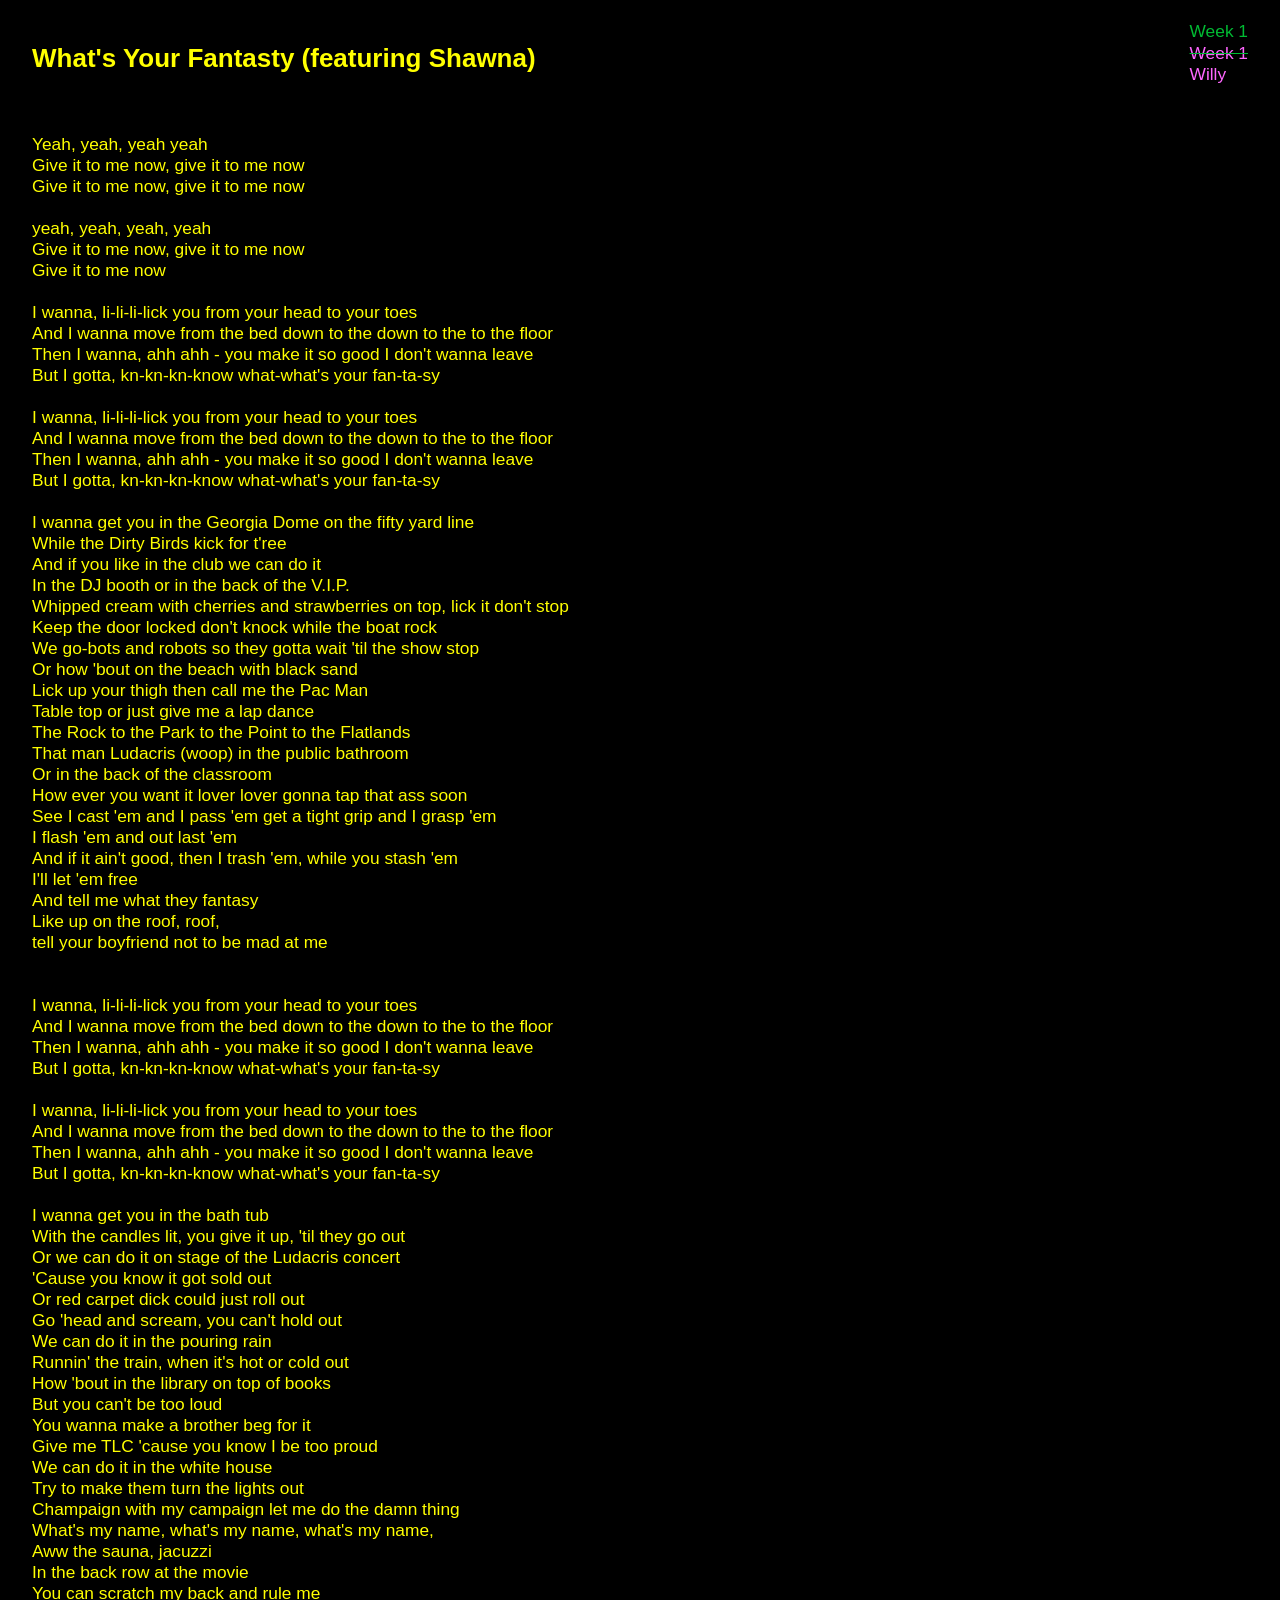
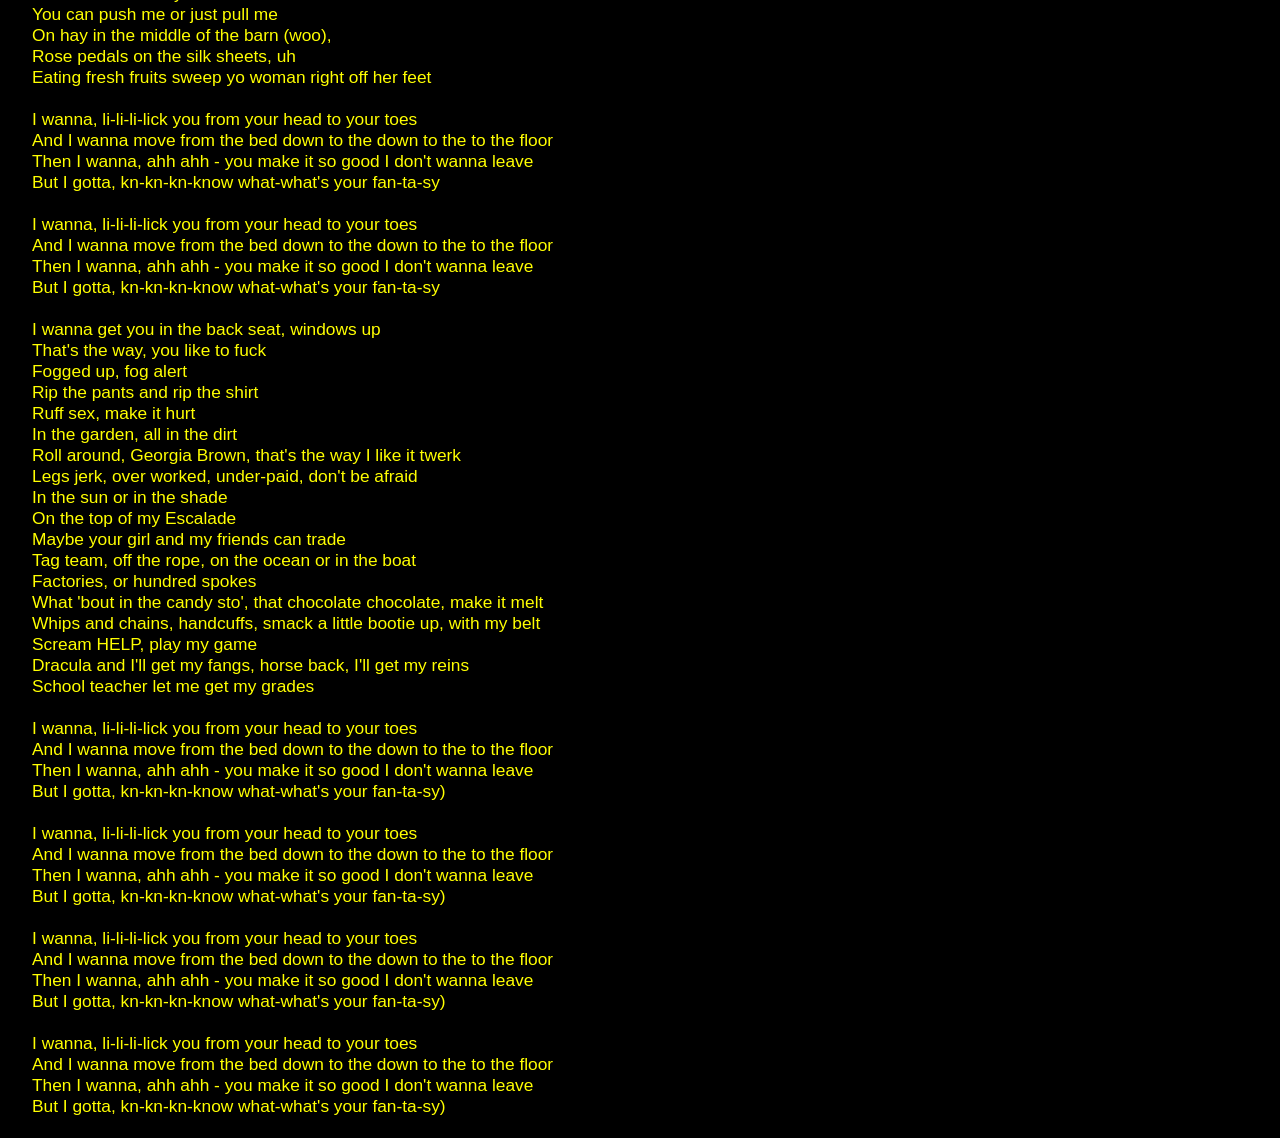
==== Experimentation/index.html @ 8bf649e8 "second push" ====
<!DOCTYPE html>
<html lang="en">
  <head>
    <style type=" text/css" class="experimentation/index.css"></style>
    <title>William Serafim</title>
  </head>
  <body>
    <style type="text/css" class="idfk">
     Body {
        background-color: #000;
        text-align: left;
        color: yellow;
        margin: 0 24pt 0 24pt;
        font-family: Arial, sans-serif;
        font-size: 13pt;
     }
    div {
        height: 16pt;
    }
    a {
    color: #ff66ff;
    text-decoration: none;
    }
    </style>

</head>
<body> 
    <div style="float:right; color:#0b3; height:60pt">
    <div></div>
    <div>Week 1</div>
      <div>
        <del><a href="http://nickm.com">Week 1</a>
        </del>
        <br>
        <a href="http://nickm.com">Willy</a>
      </div>
    </div>
    <div id="content" class="narrowcolumn"></div>
      <div class="post">
        <h2>What's Your Fantasty (featuring Shawna)</h2>
        <div></div>
        <div class="entry">
            <p>
            Yeah, yeah, yeah yeah
            <br>
            Give it to me now, give it to me now
            <br>
            Give it to me now, give it to me now
            <br>
            <br>
            yeah, yeah, yeah, yeah
            <br>
            Give it to me now, give it to me now
            <br>
            Give it to me now
            <br>
            <br>
            I wanna, li-li-li-lick you from your head to your toes
            <br>
            And I wanna move from the bed down to the down to the to the floor
            <br>
            Then I wanna, ahh ahh - you make it so good I don't wanna leave
            <br>
            But I gotta, kn-kn-kn-know what-what's your fan-ta-sy
            <br>
            <br>
            I wanna, li-li-li-lick you from your head to your toes
            <br>
            And I wanna move from the bed down to the down to the to the floor
            <br>
            Then I wanna, ahh ahh - you make it so good I don't wanna leave
            <br>
            But I gotta, kn-kn-kn-know what-what's your fan-ta-sy
            <br>
            <br>
            I wanna get you in the Georgia Dome on the fifty yard line
            <br>
            While the Dirty Birds kick for t'ree
            <br>
            And if you like in the club we can do it
            <br>
            In the DJ booth or in the back of the V.I.P.
            <br>
            Whipped cream with cherries and strawberries on top, lick it don't stop
            <br>
            Keep the door locked don't knock while the boat rock
            <br>
            We go-bots and robots so they gotta wait 'til the show stop
            <br>
            Or how 'bout on the beach with black sand
            <br>
            Lick up your thigh then call me the Pac Man
            <br>
            Table top or just give me a lap dance
            <br>
            The Rock to the Park to the Point to the Flatlands
            <br>
            That man Ludacris (woop) in the public bathroom
            <br>
            Or in the back of the classroom
            <br>
            How ever you want it lover lover gonna tap that ass soon
            <br>
            See I cast 'em and I pass 'em get a tight grip and I grasp 'em
            <br>
            I flash 'em and out last 'em
            <br>
            And if it ain't good, then I trash 'em, while you stash 'em
            <br>
            I'll let 'em free
            <br>
            And tell me what they fantasy
            <br>
            Like up on the roof, roof, 
            <br>
            tell your boyfriend not to be mad at me
            <br>
            <br>
            <br>
            I wanna, li-li-li-lick you from your head to your toes
            <br>
            And I wanna move from the bed down to the down to the to the floor
            <br>
            Then I wanna, ahh ahh - you make it so good I don't wanna leave
            <br>
            But I gotta, kn-kn-kn-know what-what's your fan-ta-sy
            <br>
            <br>
            I wanna, li-li-li-lick you from your head to your toes
            <br>
            And I wanna move from the bed down to the down to the to the floor
            <br>
            Then I wanna, ahh ahh - you make it so good I don't wanna leave
            <br>
            But I gotta, kn-kn-kn-know what-what's your fan-ta-sy
            <br>
            <br>
            I wanna get you in the bath tub
            <br>
            With the candles lit, you give it up, 'til they go out
            <br>
            Or we can do it on stage of the Ludacris concert
            <br>
            'Cause you know it got sold out
            <br>
            Or red carpet dick could just roll out
            <br>
            Go 'head and scream, you can't hold out
            <br>
            We can do it in the pouring rain
            <br>
            Runnin' the train, when it's hot or cold out
            <br>
            How 'bout in the library on top of books
            <br>
            But you can't be too loud
            <br>
            You wanna make a brother beg for it
            <br>
            Give me TLC 'cause you know I be too proud
            <br>
            We can do it in the white house
            <br>
            Try to make them turn the lights out
            <br>
            Champaign with my campaign let me do the damn thing
            <br>
            What's my name, what's my name, what's my name,
            <br>
            Aww the sauna, jacuzzi
            <br>
            In the back row at the movie
            <br>
            You can scratch my back and rule me
            <br>
            You can push me or just pull me
            <br>
            On hay in the middle of the barn (woo),
            <br>
            Rose pedals on the silk sheets, uh
            <br>
            Eating fresh fruits sweep yo woman right off her feet
            <br>
            <br>
            I wanna, li-li-li-lick you from your head to your toes
            <br>
            And I wanna move from the bed down to the down to the to the floor
            <br>
            Then I wanna, ahh ahh - you make it so good I don't wanna leave
            <br>
            But I gotta, kn-kn-kn-know what-what's your fan-ta-sy
            <br>
            <br>
            I wanna, li-li-li-lick you from your head to your toes
            <br>
            And I wanna move from the bed down to the down to the to the floor
            <br>
            Then I wanna, ahh ahh - you make it so good I don't wanna leave
            <br>
            But I gotta, kn-kn-kn-know what-what's your fan-ta-sy
            <br>
            <br>
            I wanna get you in the back seat, windows up
            <br>
            That's the way, you like to fuck
            <br>
            Fogged up, fog alert
            <br>
            Rip the pants and rip the shirt
            <br>
            Ruff sex, make it hurt
            <br>
            In the garden, all in the dirt
            <br>
            Roll around, Georgia Brown, that's the way I like it twerk
            <br>
            Legs jerk, over worked, under-paid, don't be afraid
            <br>
            In the sun or in the shade
            <br>
            On the top of my Escalade
            <br>
            Maybe your girl and my friends can trade
            <br>
            Tag team, off the rope, on the ocean or in the boat
            <br>
            Factories, or hundred spokes
            <br>
            What 'bout in the candy sto', that chocolate chocolate, make it melt
            <br>
            Whips and chains, handcuffs, smack a little bootie up, with my belt
            <br>
            Scream HELP, play my game
            <br>
            Dracula and I'll get my fangs, horse back, I'll get my reins
            <br>
            School teacher let me get my grades
            <br>
            <br>
            I wanna, li-li-li-lick you from your head to your toes
            <br>
            And I wanna move from the bed down to the down to the to the floor
            <br>
            Then I wanna, ahh ahh - you make it so good I don't wanna leave
            <br>
            But I gotta, kn-kn-kn-know what-what's your fan-ta-sy)
            <br>
            <br>
            I wanna, li-li-li-lick you from your head to your toes
            <br>
            And I wanna move from the bed down to the down to the to the floor
            <br>
            Then I wanna, ahh ahh - you make it so good I don't wanna leave
            <br>
            But I gotta, kn-kn-kn-know what-what's your fan-ta-sy)
            <br>
            <br>
            I wanna, li-li-li-lick you from your head to your toes
            <br>
            And I wanna move from the bed down to the down to the to the floor
            <br>
            Then I wanna, ahh ahh - you make it so good I don't wanna leave
            <br>
            But I gotta, kn-kn-kn-know what-what's your fan-ta-sy)
            <br>
            <br>
            I wanna, li-li-li-lick you from your head to your toes
            <br>
            And I wanna move from the bed down to the down to the to the floor
            <br>
            Then I wanna, ahh ahh - you make it so good I don't wanna leave
            <br>
            But I gotta, kn-kn-kn-know what-what's your fan-ta-sy)
            <br>
            <br>
            
        </div>
    </div>
  </body>
</html>
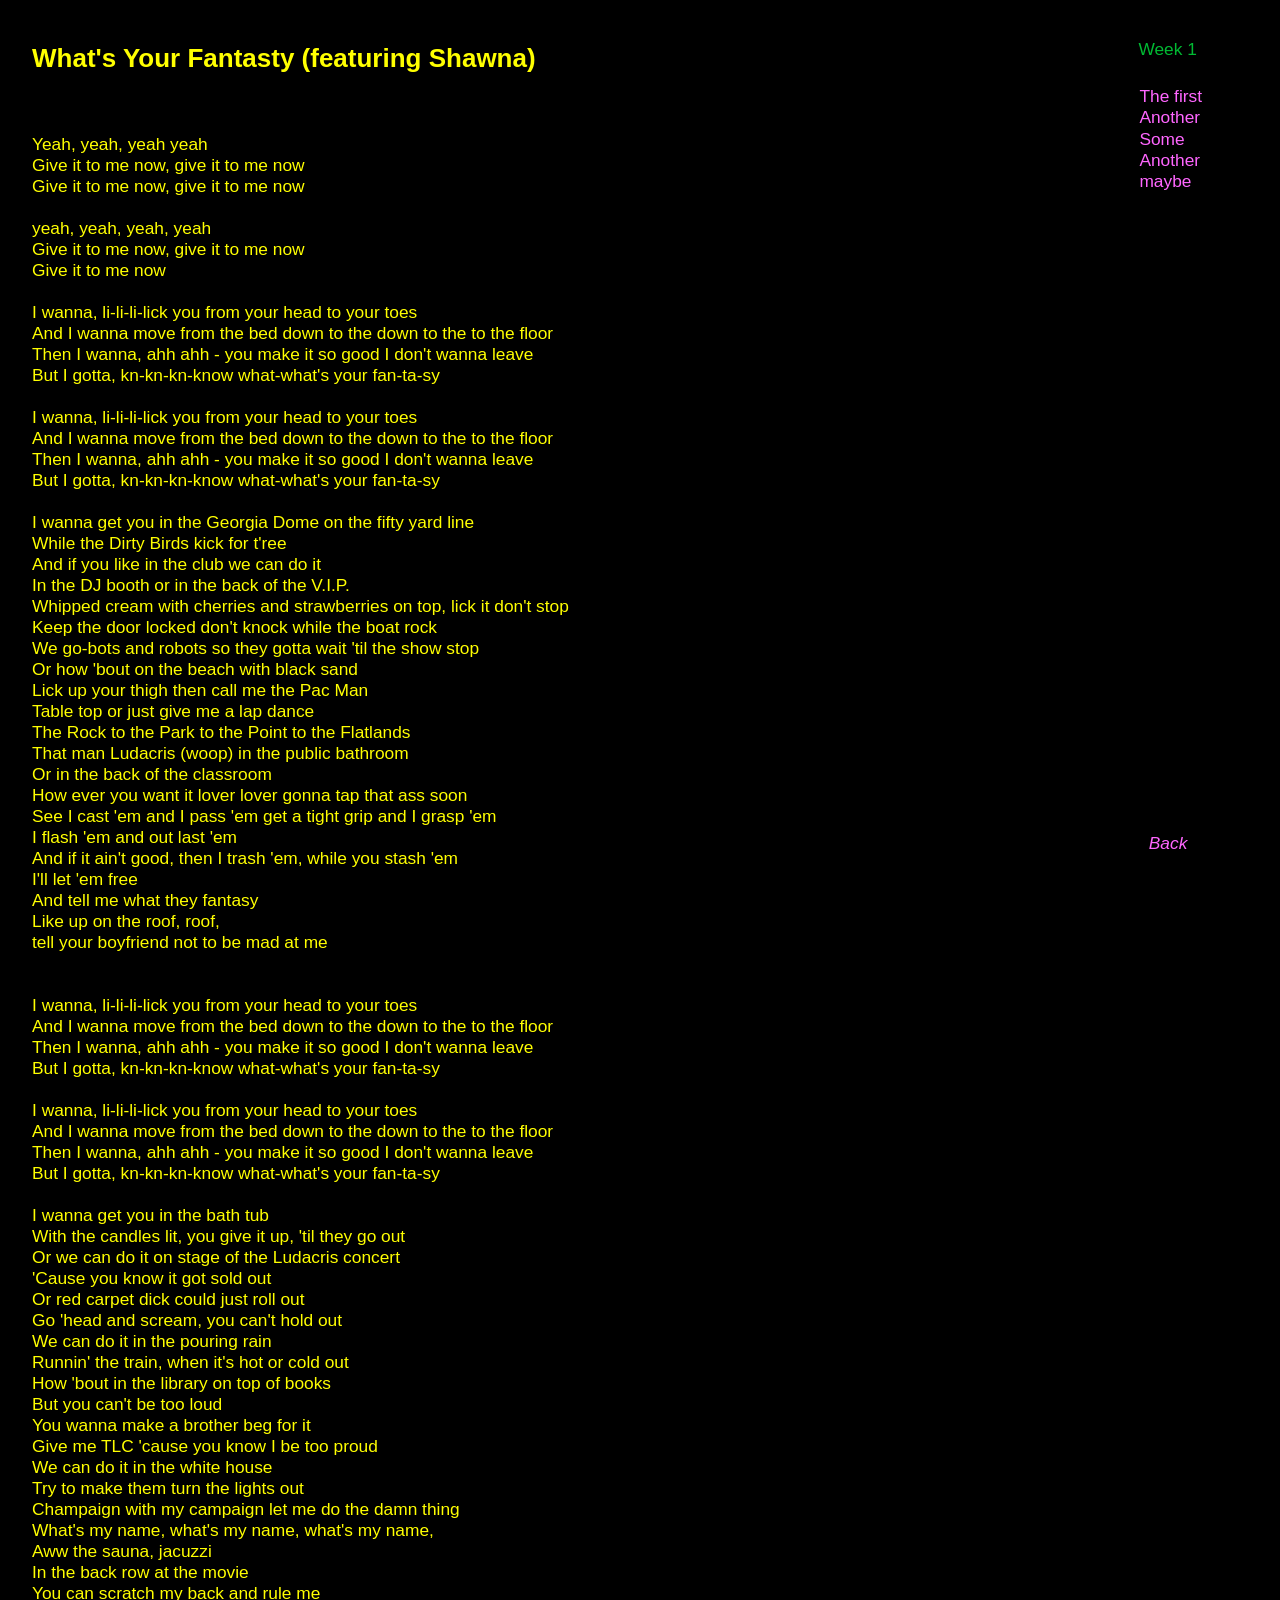
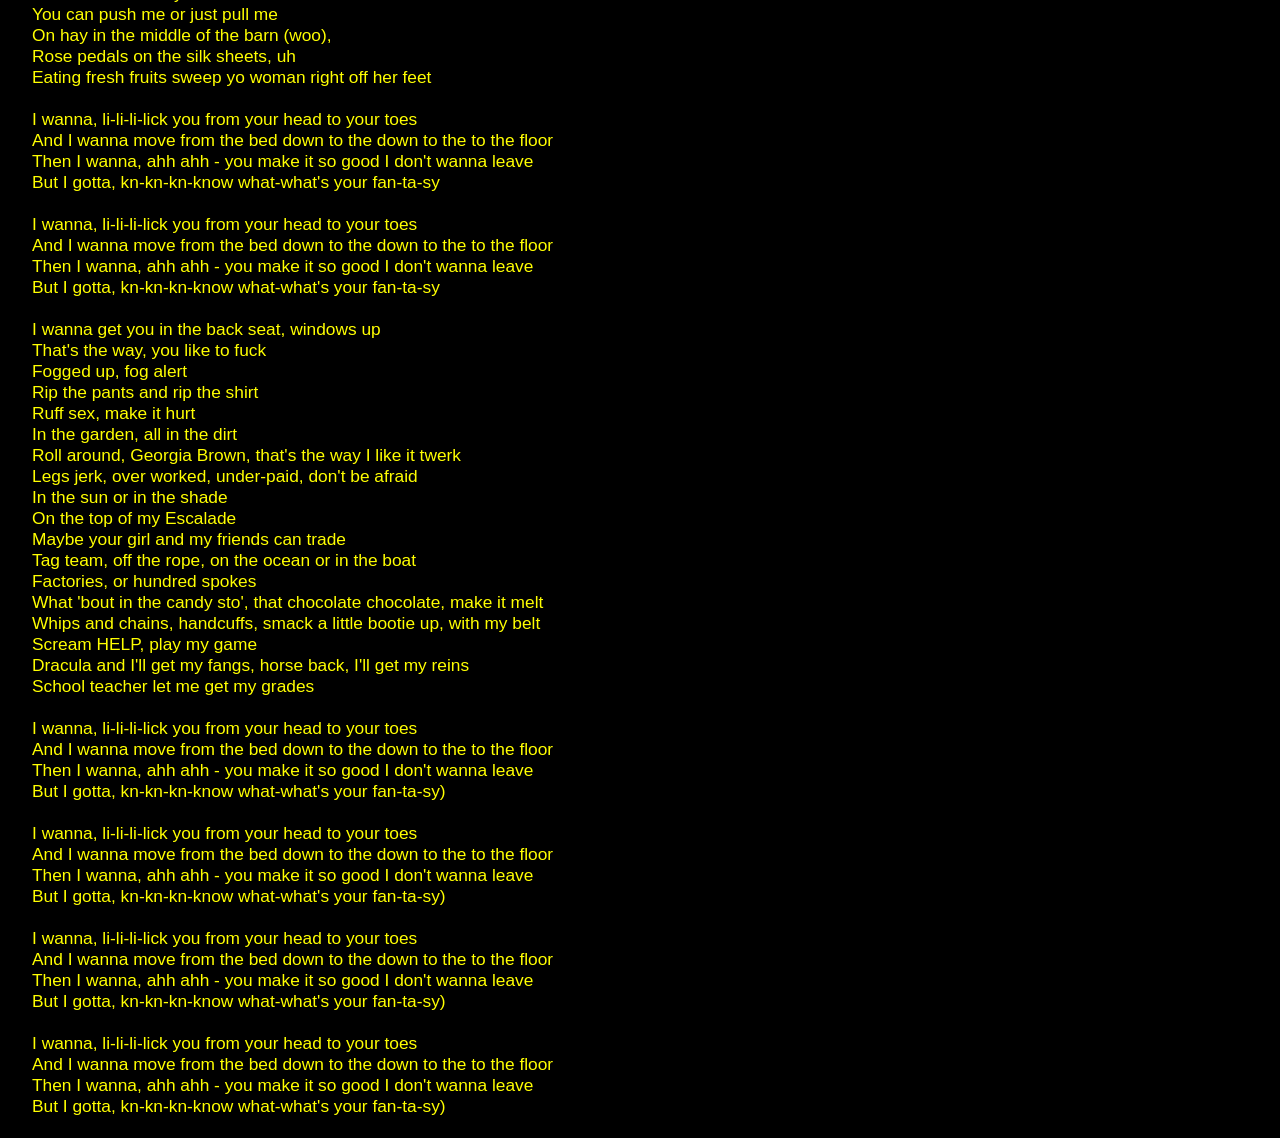
==== commit efce00ec: "3rd push" ====
--- a/Experimentation/index.html
+++ b/Experimentation/index.html
@@ -5,276 +5,302 @@
     <title>William Serafim</title>
   </head>
   <body>
-    <style type="text/css" class="idfk">
-     Body {
+    <style type="text/css" class="PENIS">
+      Body {
         background-color: #000;
         text-align: left;
         color: yellow;
         margin: 0 24pt 0 24pt;
         font-family: Arial, sans-serif;
         font-size: 13pt;
-     }
-    div {
+      }
+      div {
         height: 16pt;
-    }
-    a {
-    color: #ff66ff;
-    text-decoration: none;
-    }
+      }
+      a {
+        color: #ff66ff;
+        text-align: right;
+        margin: 0 24pt 0 24pt;
+        text-decoration: none;
+      }
+      b {
+        background-color: #000;
+        text-align: right;
+        color: yellow;
+        margin: 0 24pt 0 24pt;
+        font-family: Arial, sans-serif;
+        font-size: 13pt;
+      }
     </style>
 
-</head>
-<body> 
-    <div style="float:right; color:#0b3; height:60pt">
-    <div></div>
-    <div>Week 1</div>
-      <div>
-        <del><a href="http://nickm.com">Week 1</a>
-        </del>
-        <br>
-        <a href="http://nickm.com">Willy</a>
+  
+    <div style="position: fixed; top: 1em; right: 4.8em; color: #0b3; height: 60pt; text-align: left;">
+      <div></div>
+        <div>Week 1</div>
+        </div>
+          <div style="position: fixed; top: 2.5em; right: 4.5em; color: #ff66ff; height: 60pt; text-align: left;">
+      <div></div>
+      <div></div>
+      <div>The first </div>
+      <div>Another </div>
+      <div>Some </div>
+      <div>Another </div>
+      <div>maybe  </div>
+        </div> 
+
+<div style="position: fixed; bottom: .5em; right: 3.5em; height: 60pt; text-align: right;">
+  <div></div>
+    <a href="https://5318oo8.github.io/InteractiveMedia/"><em>Back</em></a>
+    <div>
+    </div>
+  </div> 
+
+
+
+    
+
+<div style="top: 0em; left: 0em; height: 60pt">
+    <div id="content" class="narrowcolumn"></div>
+    <div class="post">
+      <h2>What's Your Fantasty (featuring Shawna)</h2>
+      <div></div>
+      <div class="entry">
+        <p>
+          Yeah, yeah, yeah yeah
+          <br />
+          Give it to me now, give it to me now
+          <br />
+          Give it to me now, give it to me now
+          <br />
+          <br />
+          yeah, yeah, yeah, yeah
+          <br />
+          Give it to me now, give it to me now
+          <br />
+          Give it to me now
+          <br />
+          <br />
+          I wanna, li-li-li-lick you from your head to your toes
+          <br />
+          And I wanna move from the bed down to the down to the to the floor
+          <br />
+          Then I wanna, ahh ahh - you make it so good I don't wanna leave
+          <br />
+          But I gotta, kn-kn-kn-know what-what's your fan-ta-sy
+          <br />
+          <br />
+          I wanna, li-li-li-lick you from your head to your toes
+          <br />
+          And I wanna move from the bed down to the down to the to the floor
+          <br />
+          Then I wanna, ahh ahh - you make it so good I don't wanna leave
+          <br />
+          But I gotta, kn-kn-kn-know what-what's your fan-ta-sy
+          <br />
+          <br />
+          I wanna get you in the Georgia Dome on the fifty yard line
+          <br />
+          While the Dirty Birds kick for t'ree
+          <br />
+          And if you like in the club we can do it
+          <br />
+          In the DJ booth or in the back of the V.I.P.
+          <br />
+          Whipped cream with cherries and strawberries on top, lick it don't
+          stop
+          <br />
+          Keep the door locked don't knock while the boat rock
+          <br />
+          We go-bots and robots so they gotta wait 'til the show stop
+          <br />
+          Or how 'bout on the beach with black sand
+          <br />
+          Lick up your thigh then call me the Pac Man
+          <br />
+          Table top or just give me a lap dance
+          <br />
+          The Rock to the Park to the Point to the Flatlands
+          <br />
+          That man Ludacris (woop) in the public bathroom
+          <br />
+          Or in the back of the classroom
+          <br />
+          How ever you want it lover lover gonna tap that ass soon
+          <br />
+          See I cast 'em and I pass 'em get a tight grip and I grasp 'em
+          <br />
+          I flash 'em and out last 'em
+          <br />
+          And if it ain't good, then I trash 'em, while you stash 'em
+          <br />
+          I'll let 'em free
+          <br />
+          And tell me what they fantasy
+          <br />
+          Like up on the roof, roof,
+          <br />
+          tell your boyfriend not to be mad at me
+          <br />
+          <br />
+          <br />
+          I wanna, li-li-li-lick you from your head to your toes
+          <br />
+          And I wanna move from the bed down to the down to the to the floor
+          <br />
+          Then I wanna, ahh ahh - you make it so good I don't wanna leave
+          <br />
+          But I gotta, kn-kn-kn-know what-what's your fan-ta-sy
+          <br />
+          <br />
+          I wanna, li-li-li-lick you from your head to your toes
+          <br />
+          And I wanna move from the bed down to the down to the to the floor
+          <br />
+          Then I wanna, ahh ahh - you make it so good I don't wanna leave
+          <br />
+          But I gotta, kn-kn-kn-know what-what's your fan-ta-sy
+          <br />
+          <br />
+          I wanna get you in the bath tub
+          <br />
+          With the candles lit, you give it up, 'til they go out
+          <br />
+          Or we can do it on stage of the Ludacris concert
+          <br />
+          'Cause you know it got sold out
+          <br />
+          Or red carpet dick could just roll out
+          <br />
+          Go 'head and scream, you can't hold out
+          <br />
+          We can do it in the pouring rain
+          <br />
+          Runnin' the train, when it's hot or cold out
+          <br />
+          How 'bout in the library on top of books
+          <br />
+          But you can't be too loud
+          <br />
+          You wanna make a brother beg for it
+          <br />
+          Give me TLC 'cause you know I be too proud
+          <br />
+          We can do it in the white house
+          <br />
+          Try to make them turn the lights out
+          <br />
+          Champaign with my campaign let me do the damn thing
+          <br />
+          What's my name, what's my name, what's my name,
+          <br />
+          Aww the sauna, jacuzzi
+          <br />
+          In the back row at the movie
+          <br />
+          You can scratch my back and rule me
+          <br />
+          You can push me or just pull me
+          <br />
+          On hay in the middle of the barn (woo),
+          <br />
+          Rose pedals on the silk sheets, uh
+          <br />
+          Eating fresh fruits sweep yo woman right off her feet
+          <br />
+          <br />
+          I wanna, li-li-li-lick you from your head to your toes
+          <br />
+          And I wanna move from the bed down to the down to the to the floor
+          <br />
+          Then I wanna, ahh ahh - you make it so good I don't wanna leave
+          <br />
+          But I gotta, kn-kn-kn-know what-what's your fan-ta-sy
+          <br />
+          <br />
+          I wanna, li-li-li-lick you from your head to your toes
+          <br />
+          And I wanna move from the bed down to the down to the to the floor
+          <br />
+          Then I wanna, ahh ahh - you make it so good I don't wanna leave
+          <br />
+          But I gotta, kn-kn-kn-know what-what's your fan-ta-sy
+          <br />
+          <br />
+          I wanna get you in the back seat, windows up
+          <br />
+          That's the way, you like to fuck
+          <br />
+          Fogged up, fog alert
+          <br />
+          Rip the pants and rip the shirt
+          <br />
+          Ruff sex, make it hurt
+          <br />
+          In the garden, all in the dirt
+          <br />
+          Roll around, Georgia Brown, that's the way I like it twerk
+          <br />
+          Legs jerk, over worked, under-paid, don't be afraid
+          <br />
+          In the sun or in the shade
+          <br />
+          On the top of my Escalade
+          <br />
+          Maybe your girl and my friends can trade
+          <br />
+          Tag team, off the rope, on the ocean or in the boat
+          <br />
+          Factories, or hundred spokes
+          <br />
+          What 'bout in the candy sto', that chocolate chocolate, make it melt
+          <br />
+          Whips and chains, handcuffs, smack a little bootie up, with my belt
+          <br />
+          Scream HELP, play my game
+          <br />
+          Dracula and I'll get my fangs, horse back, I'll get my reins
+          <br />
+          School teacher let me get my grades
+          <br />
+          <br />
+          I wanna, li-li-li-lick you from your head to your toes
+          <br />
+          And I wanna move from the bed down to the down to the to the floor
+          <br />
+          Then I wanna, ahh ahh - you make it so good I don't wanna leave
+          <br />
+          But I gotta, kn-kn-kn-know what-what's your fan-ta-sy)
+          <br />
+          <br />
+          I wanna, li-li-li-lick you from your head to your toes
+          <br />
+          And I wanna move from the bed down to the down to the to the floor
+          <br />
+          Then I wanna, ahh ahh - you make it so good I don't wanna leave
+          <br />
+          But I gotta, kn-kn-kn-know what-what's your fan-ta-sy)
+          <br />
+          <br />
+          I wanna, li-li-li-lick you from your head to your toes
+          <br />
+          And I wanna move from the bed down to the down to the to the floor
+          <br />
+          Then I wanna, ahh ahh - you make it so good I don't wanna leave
+          <br />
+          But I gotta, kn-kn-kn-know what-what's your fan-ta-sy)
+          <br />
+          <br />
+          I wanna, li-li-li-lick you from your head to your toes
+          <br />
+          And I wanna move from the bed down to the down to the to the floor
+          <br />
+          Then I wanna, ahh ahh - you make it so good I don't wanna leave
+          <br />
+          But I gotta, kn-kn-kn-know what-what's your fan-ta-sy)
+          <br />
+          <br />
+        </p>
       </div>
-    </div>
-    <div id="content" class="narrowcolumn"></div>
-      <div class="post">
-        <h2>What's Your Fantasty (featuring Shawna)</h2>
-        <div></div>
-        <div class="entry">
-            <p>
-            Yeah, yeah, yeah yeah
-            <br>
-            Give it to me now, give it to me now
-            <br>
-            Give it to me now, give it to me now
-            <br>
-            <br>
-            yeah, yeah, yeah, yeah
-            <br>
-            Give it to me now, give it to me now
-            <br>
-            Give it to me now
-            <br>
-            <br>
-            I wanna, li-li-li-lick you from your head to your toes
-            <br>
-            And I wanna move from the bed down to the down to the to the floor
-            <br>
-            Then I wanna, ahh ahh - you make it so good I don't wanna leave
-            <br>
-            But I gotta, kn-kn-kn-know what-what's your fan-ta-sy
-            <br>
-            <br>
-            I wanna, li-li-li-lick you from your head to your toes
-            <br>
-            And I wanna move from the bed down to the down to the to the floor
-            <br>
-            Then I wanna, ahh ahh - you make it so good I don't wanna leave
-            <br>
-            But I gotta, kn-kn-kn-know what-what's your fan-ta-sy
-            <br>
-            <br>
-            I wanna get you in the Georgia Dome on the fifty yard line
-            <br>
-            While the Dirty Birds kick for t'ree
-            <br>
-            And if you like in the club we can do it
-            <br>
-            In the DJ booth or in the back of the V.I.P.
-            <br>
-            Whipped cream with cherries and strawberries on top, lick it don't stop
-            <br>
-            Keep the door locked don't knock while the boat rock
-            <br>
-            We go-bots and robots so they gotta wait 'til the show stop
-            <br>
-            Or how 'bout on the beach with black sand
-            <br>
-            Lick up your thigh then call me the Pac Man
-            <br>
-            Table top or just give me a lap dance
-            <br>
-            The Rock to the Park to the Point to the Flatlands
-            <br>
-            That man Ludacris (woop) in the public bathroom
-            <br>
-            Or in the back of the classroom
-            <br>
-            How ever you want it lover lover gonna tap that ass soon
-            <br>
-            See I cast 'em and I pass 'em get a tight grip and I grasp 'em
-            <br>
-            I flash 'em and out last 'em
-            <br>
-            And if it ain't good, then I trash 'em, while you stash 'em
-            <br>
-            I'll let 'em free
-            <br>
-            And tell me what they fantasy
-            <br>
-            Like up on the roof, roof, 
-            <br>
-            tell your boyfriend not to be mad at me
-            <br>
-            <br>
-            <br>
-            I wanna, li-li-li-lick you from your head to your toes
-            <br>
-            And I wanna move from the bed down to the down to the to the floor
-            <br>
-            Then I wanna, ahh ahh - you make it so good I don't wanna leave
-            <br>
-            But I gotta, kn-kn-kn-know what-what's your fan-ta-sy
-            <br>
-            <br>
-            I wanna, li-li-li-lick you from your head to your toes
-            <br>
-            And I wanna move from the bed down to the down to the to the floor
-            <br>
-            Then I wanna, ahh ahh - you make it so good I don't wanna leave
-            <br>
-            But I gotta, kn-kn-kn-know what-what's your fan-ta-sy
-            <br>
-            <br>
-            I wanna get you in the bath tub
-            <br>
-            With the candles lit, you give it up, 'til they go out
-            <br>
-            Or we can do it on stage of the Ludacris concert
-            <br>
-            'Cause you know it got sold out
-            <br>
-            Or red carpet dick could just roll out
-            <br>
-            Go 'head and scream, you can't hold out
-            <br>
-            We can do it in the pouring rain
-            <br>
-            Runnin' the train, when it's hot or cold out
-            <br>
-            How 'bout in the library on top of books
-            <br>
-            But you can't be too loud
-            <br>
-            You wanna make a brother beg for it
-            <br>
-            Give me TLC 'cause you know I be too proud
-            <br>
-            We can do it in the white house
-            <br>
-            Try to make them turn the lights out
-            <br>
-            Champaign with my campaign let me do the damn thing
-            <br>
-            What's my name, what's my name, what's my name,
-            <br>
-            Aww the sauna, jacuzzi
-            <br>
-            In the back row at the movie
-            <br>
-            You can scratch my back and rule me
-            <br>
-            You can push me or just pull me
-            <br>
-            On hay in the middle of the barn (woo),
-            <br>
-            Rose pedals on the silk sheets, uh
-            <br>
-            Eating fresh fruits sweep yo woman right off her feet
-            <br>
-            <br>
-            I wanna, li-li-li-lick you from your head to your toes
-            <br>
-            And I wanna move from the bed down to the down to the to the floor
-            <br>
-            Then I wanna, ahh ahh - you make it so good I don't wanna leave
-            <br>
-            But I gotta, kn-kn-kn-know what-what's your fan-ta-sy
-            <br>
-            <br>
-            I wanna, li-li-li-lick you from your head to your toes
-            <br>
-            And I wanna move from the bed down to the down to the to the floor
-            <br>
-            Then I wanna, ahh ahh - you make it so good I don't wanna leave
-            <br>
-            But I gotta, kn-kn-kn-know what-what's your fan-ta-sy
-            <br>
-            <br>
-            I wanna get you in the back seat, windows up
-            <br>
-            That's the way, you like to fuck
-            <br>
-            Fogged up, fog alert
-            <br>
-            Rip the pants and rip the shirt
-            <br>
-            Ruff sex, make it hurt
-            <br>
-            In the garden, all in the dirt
-            <br>
-            Roll around, Georgia Brown, that's the way I like it twerk
-            <br>
-            Legs jerk, over worked, under-paid, don't be afraid
-            <br>
-            In the sun or in the shade
-            <br>
-            On the top of my Escalade
-            <br>
-            Maybe your girl and my friends can trade
-            <br>
-            Tag team, off the rope, on the ocean or in the boat
-            <br>
-            Factories, or hundred spokes
-            <br>
-            What 'bout in the candy sto', that chocolate chocolate, make it melt
-            <br>
-            Whips and chains, handcuffs, smack a little bootie up, with my belt
-            <br>
-            Scream HELP, play my game
-            <br>
-            Dracula and I'll get my fangs, horse back, I'll get my reins
-            <br>
-            School teacher let me get my grades
-            <br>
-            <br>
-            I wanna, li-li-li-lick you from your head to your toes
-            <br>
-            And I wanna move from the bed down to the down to the to the floor
-            <br>
-            Then I wanna, ahh ahh - you make it so good I don't wanna leave
-            <br>
-            But I gotta, kn-kn-kn-know what-what's your fan-ta-sy)
-            <br>
-            <br>
-            I wanna, li-li-li-lick you from your head to your toes
-            <br>
-            And I wanna move from the bed down to the down to the to the floor
-            <br>
-            Then I wanna, ahh ahh - you make it so good I don't wanna leave
-            <br>
-            But I gotta, kn-kn-kn-know what-what's your fan-ta-sy)
-            <br>
-            <br>
-            I wanna, li-li-li-lick you from your head to your toes
-            <br>
-            And I wanna move from the bed down to the down to the to the floor
-            <br>
-            Then I wanna, ahh ahh - you make it so good I don't wanna leave
-            <br>
-            But I gotta, kn-kn-kn-know what-what's your fan-ta-sy)
-            <br>
-            <br>
-            I wanna, li-li-li-lick you from your head to your toes
-            <br>
-            And I wanna move from the bed down to the down to the to the floor
-            <br>
-            Then I wanna, ahh ahh - you make it so good I don't wanna leave
-            <br>
-            But I gotta, kn-kn-kn-know what-what's your fan-ta-sy)
-            <br>
-            <br>
-            
-        </div>
     </div>
   </body>
 </html>
